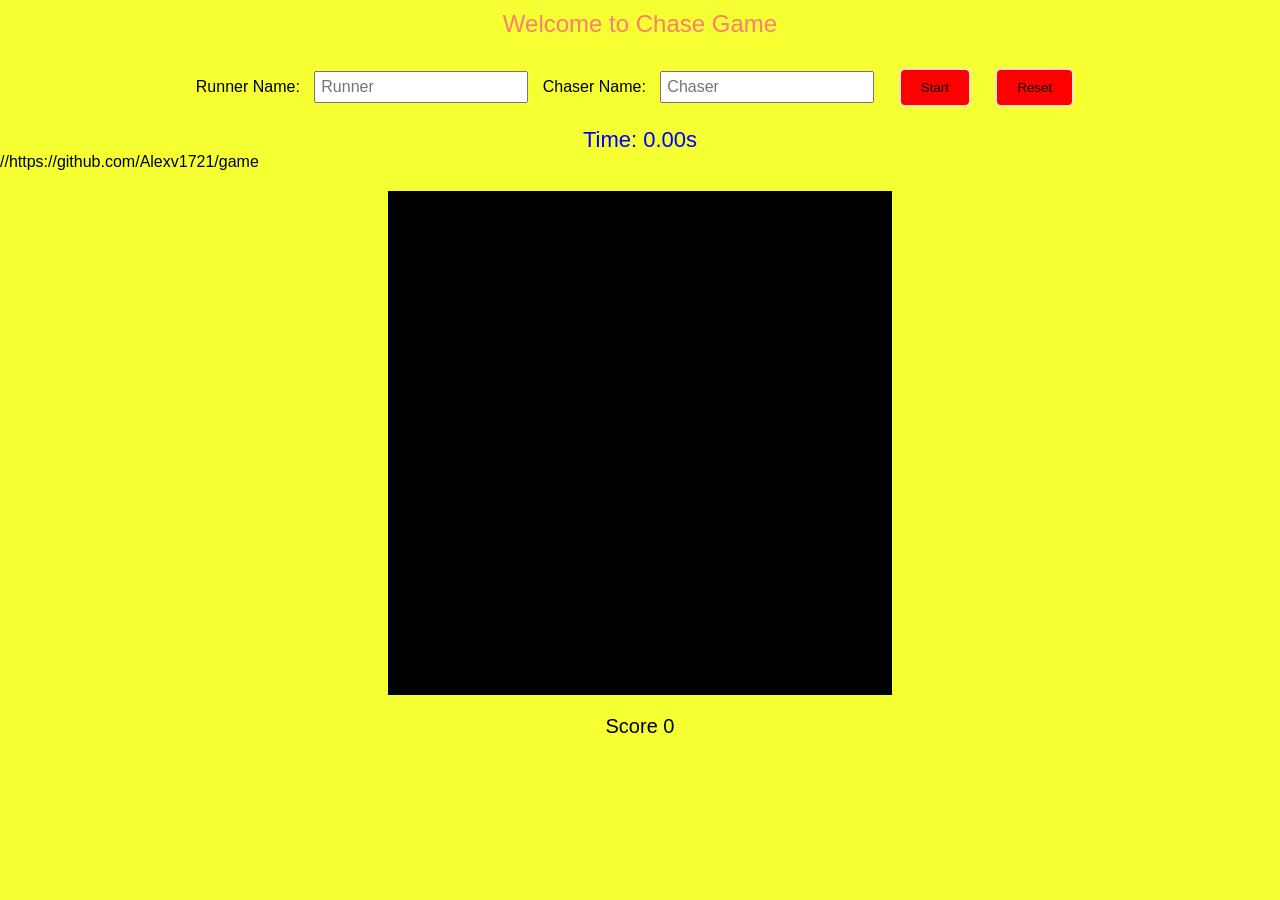
==== index.html @ e226b041 "Merged remote changes" ====
<!DOCTYPE html>
<html lang="en">
<head>
  <meta charset="UTF-8" />
  <meta name="viewport" content="width=device-width, initial-scale=1.0"/>
  <title>Chase Game</title>
</head>
<style>
  body {
    margin: 0;
    padding: 0;
    font-family: 'Gill Sans', sans-serif;
    background-color: rgb(245, 255, 49);
  }
  #wel {
    text-align: center;
    color: salmon;
    font-size: 24px;
    margin-top: 10px;
  }
  canvas {
    border: 2px solid;
    display: block;
    margin: 20px auto;
  }
  #msg {
    text-align: center;
    font-size: 20px;
    margin-top: 10px;
  }
  button {
    background-color: red;
    border: 2px solid bisque;
    border-radius: 6px;
    padding: 10px 20px;
    margin: 10px;
    cursor: pointer;
  }
  #control-panel {
    text-align: center;
    margin-top: 20px;
  }
  input {
    margin: 0 10px;
    padding: 5px;
    font-size: 16px;
  }
  #timer {
    font-size: 22px;
    color: blue;
    text-align: center;
    margin-top: 10px;
  }
</style>
<body>
  <div id="wel">Welcome to Chase Game</div>
  <div id="control-panel">
    <label for="runner">Runner Name: </label>
    <input type="text" id="runner" placeholder="Runner" />
    <label for="chaser">Chaser Name: </label>
    <input type="text" id="chaser" placeholder="Chaser" />
    <button id="startBtn">Start</button>
    <button id="resetBtn">Reset</button>
    <div id="timer">Time: 0.00s</div>
  </div>
  //https://github.com/Alexv1721/game
  <canvas width="500" height="500" id="canva"></canvas>
  <div id="msg"><span class="val">Score</span> 0 <span class="val"></span></div>
  <audio id="caughtSound" src="https://www.soundjay.com/buttons/sounds/button-16.mp3"></audio>

  <script defer>
    const can = document.getElementById("canva")
    const draw = can.getContext("2d")
    const timerDisplay = document.getElementById("timer")
    const caughtSound = document.getElementById("caughtSound")
    const startBtn = document.getElementById("startBtn")
    const resetBtn = document.getElementById("resetBtn")
    const wel = document.getElementById("wel")
    const msg = document.getElementById("msg")

    let x = 0, y = 0, unit = 20, Width = 500
    let xvel = 20, yvel = 0
    let lxvel = 20, lyvel = 0

    let rarr = [], larr = []
    let gameRunning = false
    let startTime, timerInterval
    let currentRound = 1
    let times = []
    let runnerName = ""
    let chaserName = ""

    const runnerImg = new Image()
    const chaserImg = new Image()
    runnerImg.src = "OIP (1).webp"
    chaserImg.src = "OIP.webp"

    function clear() {
      draw.fillStyle = "black"
      draw.fillRect(0, 0, 500, 500)
    }

    function righ_player() {
      draw.drawImage(runnerImg, rarr[0].x, rarr[0].y, unit, unit)
    }

    function let_player() {
      draw.drawImage(chaserImg, larr[0].x, larr[0].y, unit, unit)
    }

    function move() {
      let rNext = { x: rarr[0].x - xvel, y: rarr[0].y + yvel }
      let lNext = { x: larr[0].x + lxvel, y: larr[0].y + lyvel }

      // Wraparound
      rNext.x = (rNext.x + Width) % Width
      rNext.y = (rNext.y + Width) % Width
      lNext.x = (lNext.x + Width) % Width
      lNext.y = (lNext.y + Width) % Width

      rarr.unshift(rNext)
      larr.unshift(lNext)
      rarr.pop()
      larr.pop()
    }

    function checkCollision() {
      return rarr[0].x === larr[0].x && rarr[0].y === larr[0].y
    }

    function updateTimer() {
      timerInterval = setInterval(() => {
        const now = new Date()
        timerDisplay.innerText = `Time: ${((now - startTime) / 1000).toFixed(2)}s`
      }, 100)
    }

    function run() {
      if (!gameRunning) return
      setTimeout(() => {
        clear()
        move()
        righ_player()
        let_player()
        if (checkCollision()) {
          gameRunning = false
          clearInterval(timerInterval)
          caughtSound.play()
          let timeTaken = ((new Date() - startTime) / 1000).toFixed(2)
          msg.innerHTML = ` Catch! Time: ${timeTaken} seconds`
          times.push(+timeTaken)

          if (currentRound === 2) {
            setTimeout(showWinner, 2000)
          } else {
            [runnerName, chaserName] = [chaserName, runnerName]
            setTimeout(() => {
              currentRound = 2
              startRound()
            }, 2000)
          }
          return
        }
        run()
      }, 150)
    }

    function resetGame() {
      xvel = 20; yvel = 0
      lxvel = 20; lyvel = 0
      rarr = [{ x: 480, y: Width / 2 }]
      larr = [{ x: 0, y: Width / 2 }]
      clear()
      righ_player()
      let_player()
      timerDisplay.innerText = "Time: 0.00s"
      msg.innerHTML = `<span class="val">Score</span> 0`
    }

    function startRound() {
      resetGame()
      startTime = new Date()
      gameRunning = true
      updateTimer()
      wel.innerText = `${runnerName} is Running | ${chaserName} is Chasing (Round ${currentRound})`
      run()
    }

    function showWinner() {
      const [time1, time2] = times
      let winner = time1 < time2 ? originalChaser : originalRunner
      wel.innerText = ` ${originalRunner}: ${time1}s | ${originalChaser}: ${time2}s ➜ Winner: ${winner}!`
      msg.innerHTML = " Game Over"
    }

    let originalRunner = "", originalChaser = ""

    startBtn.addEventListener("click", () => {
      const rName = document.getElementById("runner").value.trim()
      const cName = document.getElementById("chaser").value.trim()
      if (!rName || !cName) {
        alert("Please enter both names!")
        return
      }
      runnerName = rName
      chaserName = cName
      originalRunner = rName
      originalChaser = cName
      currentRound = 1
      times = []
      startRound()
    })

    resetBtn.addEventListener("click", () => {
      gameRunning = false
      clearInterval(timerInterval)
      wel.innerText = "Welcome to Chase Game"
      msg.innerHTML = `<span class="val">Score</span> 0`
      timerDisplay.innerText = "Time: 0.00s"
      rarr = []
      larr = []
    })

    window.addEventListener("keydown", operation)

    function operation(e) {
      let a = e.keyCode
      const left = 37, up = 38, down = 40, righ = 39
      const A = 65, D = 68, W = 87, X = 88

      switch (a) {
        case righ: yvel = 0; xvel = -unit; break
        case left: yvel = 0; xvel = unit; break
        case up: yvel = -unit; xvel = 0; break
        case down: yvel = unit; xvel = 0; break
        case D: lyvel = 0; lxvel = -unit; break
        case A: lyvel = 0; lxvel = unit; break
        case W: lyvel = -unit; lxvel = 0; break
        case X: lyvel = unit; lxvel = 0; break
      }
    }

    resetGame()
  </script>
</body>
</html>
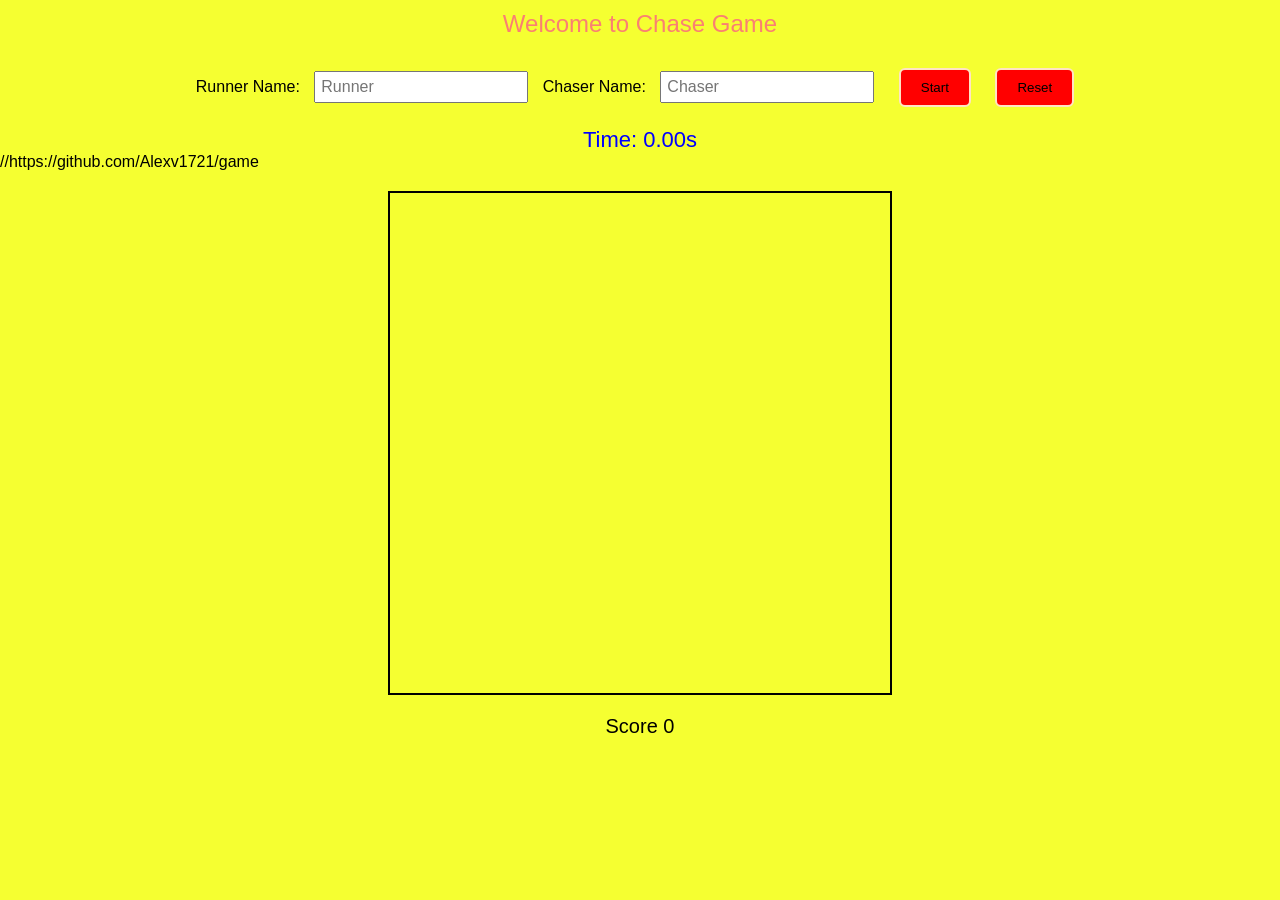
==== commit 8b7d8a1c: "Merged remote changes" ====
--- a/index.html
+++ b/index.html
@@ -4,54 +4,10 @@
   <meta charset="UTF-8" />
   <meta name="viewport" content="width=device-width, initial-scale=1.0"/>
   <title>Chase Game</title>
+  <link rel="stylesheet" href="style.css">
+  <link rel="js" href="script.js">
 </head>
-<style>
-  body {
-    margin: 0;
-    padding: 0;
-    font-family: 'Gill Sans', sans-serif;
-    background-color: rgb(245, 255, 49);
-  }
-  #wel {
-    text-align: center;
-    color: salmon;
-    font-size: 24px;
-    margin-top: 10px;
-  }
-  canvas {
-    border: 2px solid;
-    display: block;
-    margin: 20px auto;
-  }
-  #msg {
-    text-align: center;
-    font-size: 20px;
-    margin-top: 10px;
-  }
-  button {
-    background-color: red;
-    border: 2px solid bisque;
-    border-radius: 6px;
-    padding: 10px 20px;
-    margin: 10px;
-    cursor: pointer;
-  }
-  #control-panel {
-    text-align: center;
-    margin-top: 20px;
-  }
-  input {
-    margin: 0 10px;
-    padding: 5px;
-    font-size: 16px;
-  }
-  #timer {
-    font-size: 22px;
-    color: blue;
-    text-align: center;
-    margin-top: 10px;
-  }
-</style>
+
 <body>
   <div id="wel">Welcome to Chase Game</div>
   <div id="control-panel">
@@ -69,178 +25,7 @@
   <audio id="caughtSound" src="https://www.soundjay.com/buttons/sounds/button-16.mp3"></audio>
 
   <script defer>
-    const can = document.getElementById("canva")
-    const draw = can.getContext("2d")
-    const timerDisplay = document.getElementById("timer")
-    const caughtSound = document.getElementById("caughtSound")
-    const startBtn = document.getElementById("startBtn")
-    const resetBtn = document.getElementById("resetBtn")
-    const wel = document.getElementById("wel")
-    const msg = document.getElementById("msg")
-
-    let x = 0, y = 0, unit = 20, Width = 500
-    let xvel = 20, yvel = 0
-    let lxvel = 20, lyvel = 0
-
-    let rarr = [], larr = []
-    let gameRunning = false
-    let startTime, timerInterval
-    let currentRound = 1
-    let times = []
-    let runnerName = ""
-    let chaserName = ""
-
-    const runnerImg = new Image()
-    const chaserImg = new Image()
-    runnerImg.src = "OIP (1).webp"
-    chaserImg.src = "OIP.webp"
-
-    function clear() {
-      draw.fillStyle = "black"
-      draw.fillRect(0, 0, 500, 500)
-    }
-
-    function righ_player() {
-      draw.drawImage(runnerImg, rarr[0].x, rarr[0].y, unit, unit)
-    }
-
-    function let_player() {
-      draw.drawImage(chaserImg, larr[0].x, larr[0].y, unit, unit)
-    }
-
-    function move() {
-      let rNext = { x: rarr[0].x - xvel, y: rarr[0].y + yvel }
-      let lNext = { x: larr[0].x + lxvel, y: larr[0].y + lyvel }
-
-      // Wraparound
-      rNext.x = (rNext.x + Width) % Width
-      rNext.y = (rNext.y + Width) % Width
-      lNext.x = (lNext.x + Width) % Width
-      lNext.y = (lNext.y + Width) % Width
-
-      rarr.unshift(rNext)
-      larr.unshift(lNext)
-      rarr.pop()
-      larr.pop()
-    }
-
-    function checkCollision() {
-      return rarr[0].x === larr[0].x && rarr[0].y === larr[0].y
-    }
-
-    function updateTimer() {
-      timerInterval = setInterval(() => {
-        const now = new Date()
-        timerDisplay.innerText = `Time: ${((now - startTime) / 1000).toFixed(2)}s`
-      }, 100)
-    }
-
-    function run() {
-      if (!gameRunning) return
-      setTimeout(() => {
-        clear()
-        move()
-        righ_player()
-        let_player()
-        if (checkCollision()) {
-          gameRunning = false
-          clearInterval(timerInterval)
-          caughtSound.play()
-          let timeTaken = ((new Date() - startTime) / 1000).toFixed(2)
-          msg.innerHTML = ` Catch! Time: ${timeTaken} seconds`
-          times.push(+timeTaken)
-
-          if (currentRound === 2) {
-            setTimeout(showWinner, 2000)
-          } else {
-            [runnerName, chaserName] = [chaserName, runnerName]
-            setTimeout(() => {
-              currentRound = 2
-              startRound()
-            }, 2000)
-          }
-          return
-        }
-        run()
-      }, 150)
-    }
-
-    function resetGame() {
-      xvel = 20; yvel = 0
-      lxvel = 20; lyvel = 0
-      rarr = [{ x: 480, y: Width / 2 }]
-      larr = [{ x: 0, y: Width / 2 }]
-      clear()
-      righ_player()
-      let_player()
-      timerDisplay.innerText = "Time: 0.00s"
-      msg.innerHTML = `<span class="val">Score</span> 0`
-    }
-
-    function startRound() {
-      resetGame()
-      startTime = new Date()
-      gameRunning = true
-      updateTimer()
-      wel.innerText = `${runnerName} is Running | ${chaserName} is Chasing (Round ${currentRound})`
-      run()
-    }
-
-    function showWinner() {
-      const [time1, time2] = times
-      let winner = time1 < time2 ? originalChaser : originalRunner
-      wel.innerText = ` ${originalRunner}: ${time1}s | ${originalChaser}: ${time2}s ➜ Winner: ${winner}!`
-      msg.innerHTML = " Game Over"
-    }
-
-    let originalRunner = "", originalChaser = ""
-
-    startBtn.addEventListener("click", () => {
-      const rName = document.getElementById("runner").value.trim()
-      const cName = document.getElementById("chaser").value.trim()
-      if (!rName || !cName) {
-        alert("Please enter both names!")
-        return
-      }
-      runnerName = rName
-      chaserName = cName
-      originalRunner = rName
-      originalChaser = cName
-      currentRound = 1
-      times = []
-      startRound()
-    })
-
-    resetBtn.addEventListener("click", () => {
-      gameRunning = false
-      clearInterval(timerInterval)
-      wel.innerText = "Welcome to Chase Game"
-      msg.innerHTML = `<span class="val">Score</span> 0`
-      timerDisplay.innerText = "Time: 0.00s"
-      rarr = []
-      larr = []
-    })
-
-    window.addEventListener("keydown", operation)
-
-    function operation(e) {
-      let a = e.keyCode
-      const left = 37, up = 38, down = 40, righ = 39
-      const A = 65, D = 68, W = 87, X = 88
-
-      switch (a) {
-        case righ: yvel = 0; xvel = -unit; break
-        case left: yvel = 0; xvel = unit; break
-        case up: yvel = -unit; xvel = 0; break
-        case down: yvel = unit; xvel = 0; break
-        case D: lyvel = 0; lxvel = -unit; break
-        case A: lyvel = 0; lxvel = unit; break
-        case W: lyvel = -unit; lxvel = 0; break
-        case X: lyvel = unit; lxvel = 0; break
-      }
-    }
-
-    resetGame()
+  
   </script>
 </body>
 </html>
--- a/style.css
+++ b/style.css
@@ -0,0 +1,45 @@
+ body {
+    margin: 0;
+    padding: 0;
+    font-family: 'Gill Sans', sans-serif;
+    background-color: rgb(245, 255, 49);
+  }
+  #wel {
+    text-align: center;
+    color: salmon;
+    font-size: 24px;
+    margin-top: 10px;
+  }
+  canvas {
+    border: 2px solid;
+    display: block;
+    margin: 20px auto;
+  }
+  #msg {
+    text-align: center;
+    font-size: 20px;
+    margin-top: 10px;
+  }
+  button {
+    background-color: red;
+    border: 2px solid bisque;
+    border-radius: 6px;
+    padding: 10px 20px;
+    margin: 10px;
+    cursor: pointer;
+  }
+  #control-panel {
+    text-align: center;
+    margin-top: 20px;
+  }
+  input {
+    margin: 0 10px;
+    padding: 5px;
+    font-size: 16px;
+  }
+  #timer {
+    font-size: 22px;
+    color: blue;
+    text-align: center;
+    margin-top: 10px;
+  }
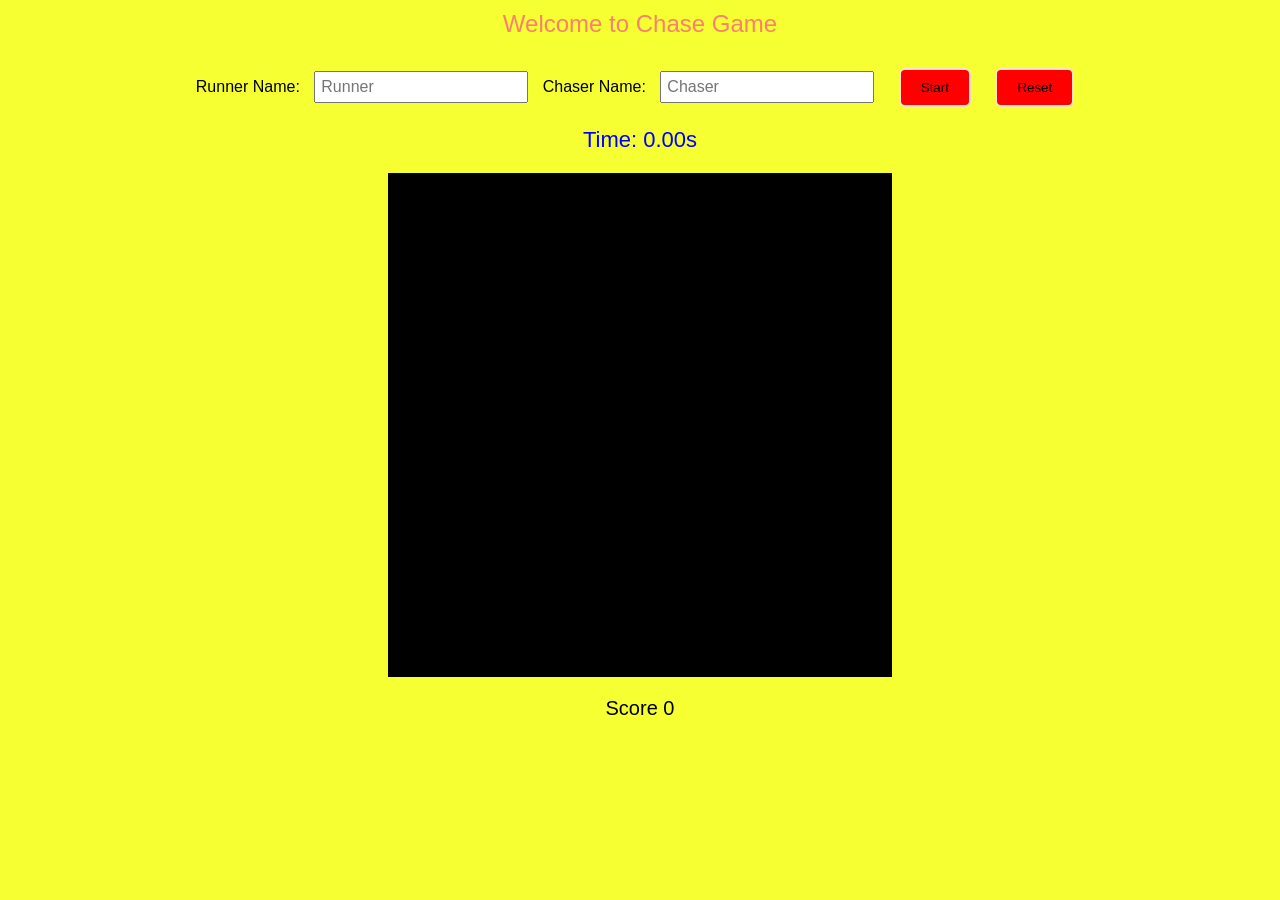
==== commit bf660211: "Merged remote changes" ====
--- a/index.html
+++ b/index.html
@@ -5,7 +5,7 @@
   <meta name="viewport" content="width=device-width, initial-scale=1.0"/>
   <title>Chase Game</title>
   <link rel="stylesheet" href="style.css">
-  <link rel="js" href="script.js">
+ 
 </head>
 
 <body>
@@ -19,12 +19,11 @@
     <button id="resetBtn">Reset</button>
     <div id="timer">Time: 0.00s</div>
   </div>
-  //https://github.com/Alexv1721/game
   <canvas width="500" height="500" id="canva"></canvas>
   <div id="msg"><span class="val">Score</span> 0 <span class="val"></span></div>
   <audio id="caughtSound" src="https://www.soundjay.com/buttons/sounds/button-16.mp3"></audio>
 
-  <script defer>
+  <script defer src="script.js">
   
   </script>
 </body>
